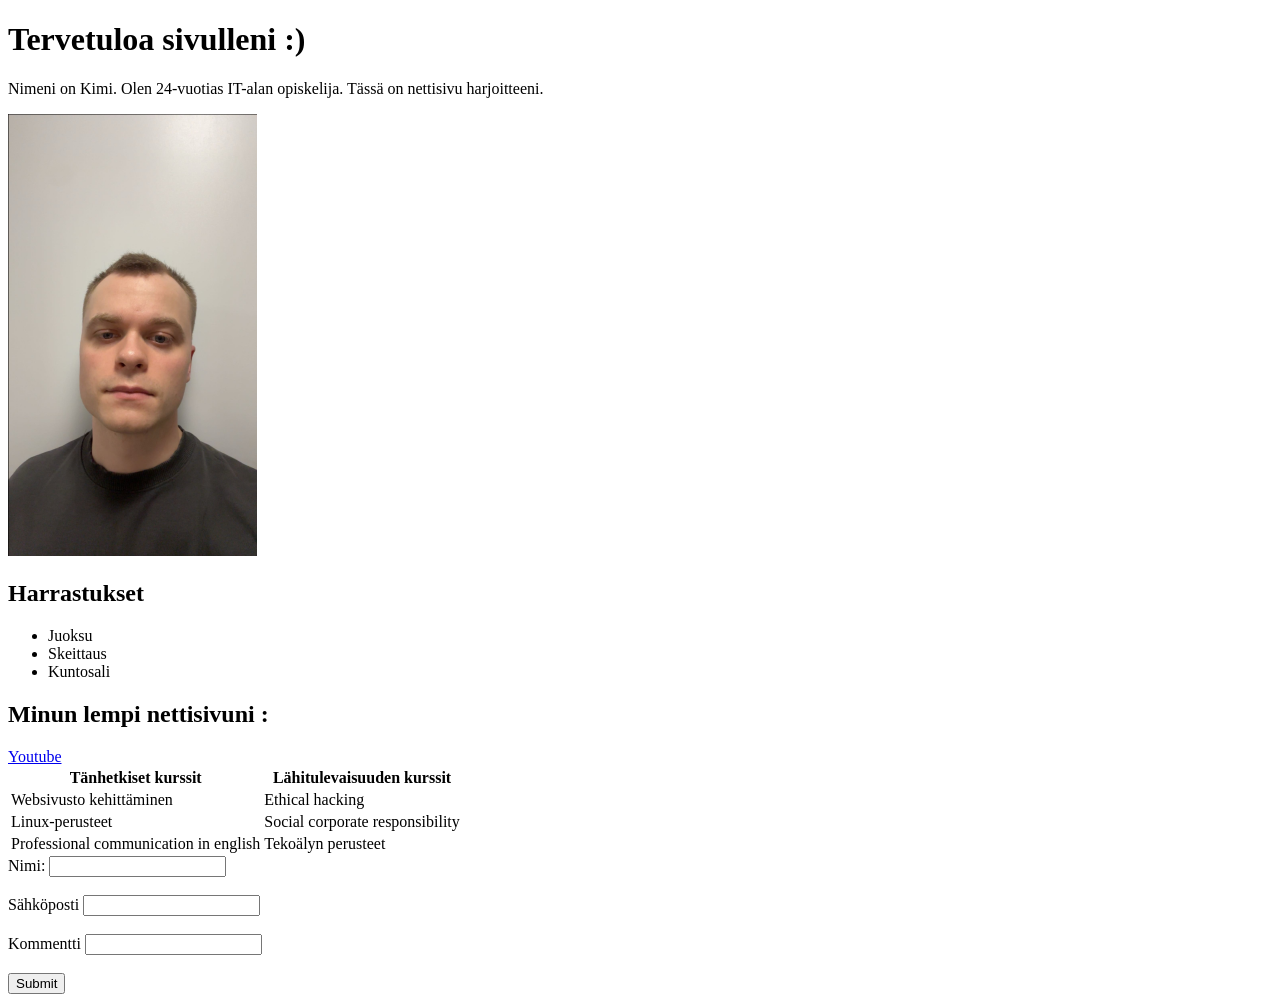
==== WS01/tehtävä/index.html @ 1ba359d8 "WS01B-harjoitus" ====
<!DOCTYPE html>
    <html>
    <head>
        <title>My First HTML Page</title>
    </head>
    <body>
        <h1>Tervetuloa sivulleni :)</h1>
        <p>Nimeni on Kimi. Olen 24-vuotias IT-alan opiskelija. Tässä on nettisivu harjoitteeni.</p>
        <img src="images/omanaama.png" alt="width=249" height="442">
    
    </body>
    </html>
<h2>Harrastukset</h2>
    <ul>
        <li>Juoksu</li>
        <li>Skeittaus</li>
        <li>Kuntosali</li>
    </ul>
    <h2>Minun lempi nettisivuni :</h2>
    <a href="https://www.youtube.com">Youtube</a>

<table>
    <tr>
        <th>Tänhetkiset kurssit</th>
        <th>Lähitulevaisuuden kurssit</th>
    </tr>
        <td>Websivusto kehittäminen</td>
       <td>Ethical hacking
    </td>
    <tr>
        <td>Linux-perusteet</td>
        <td>Social corporate responsibility</td>
    </tr>
    <td>Professional communication in english</td>
    <td>Tekoälyn perusteet</td>
    </table>
    <form>
    <label for="Name">Nimi:</label>
    <input type="text" id="name" name="name"><br><br>
    <label for="email">Sähköposti</label>
    <input type="email" id="email" name="email"><br><br>
    <label for="kommentti">Kommentti</label>
    <input type="kommentti" id="asia" name="kommentti"><br><br>
    <input type="submit" value="Submit">
    </form>
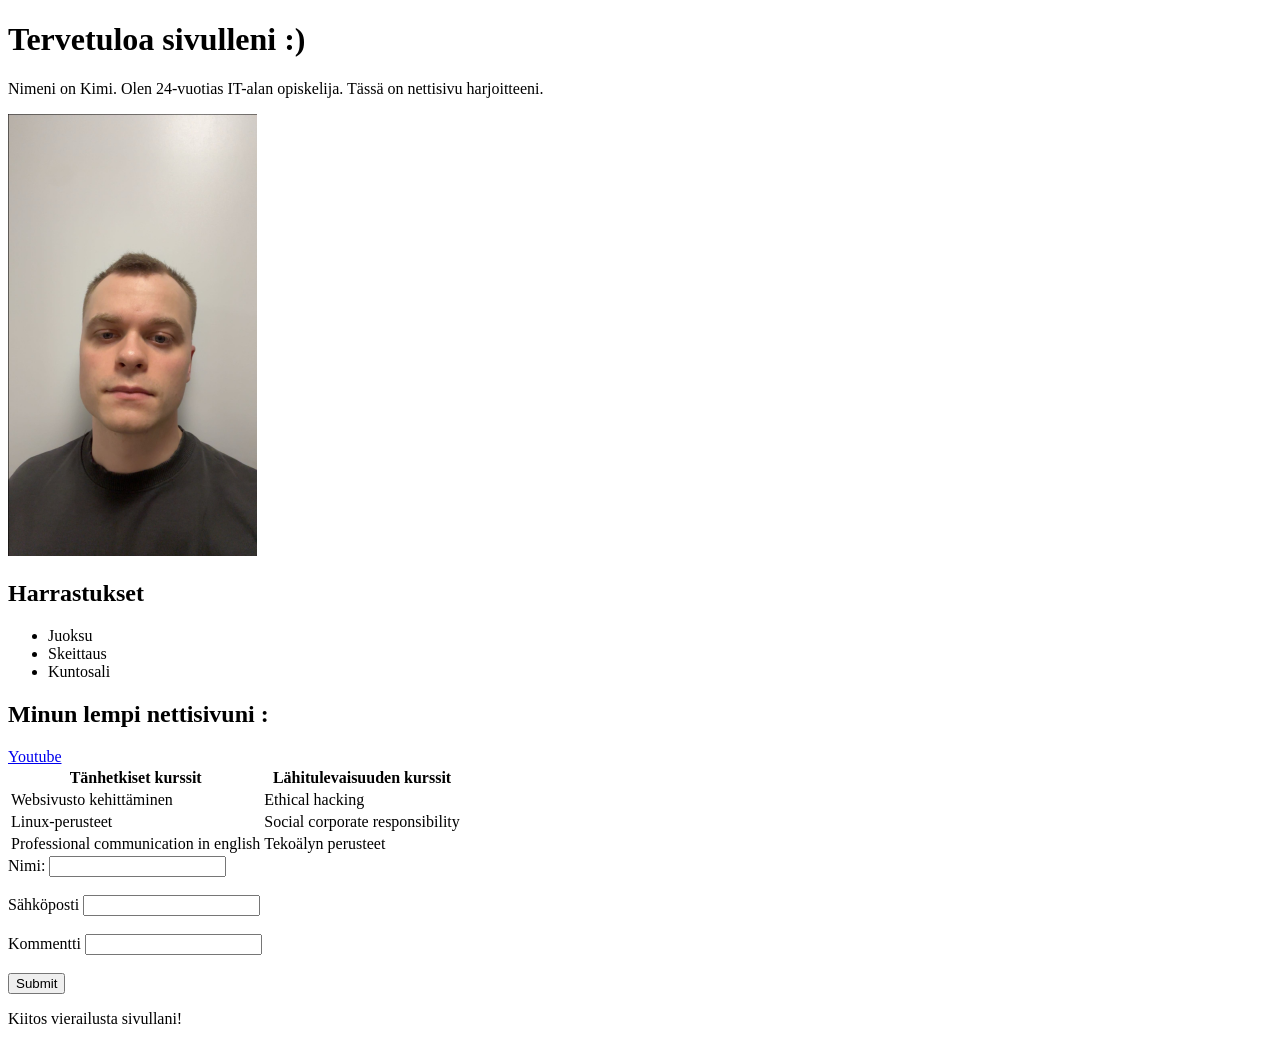
==== commit 668560ce: "harjoitus_tehty.01B" ====
--- a/WS01/tehtävä/index.html
+++ b/WS01/tehtävä/index.html
@@ -43,3 +43,4 @@
     <input type="kommentti" id="asia" name="kommentti"><br><br>
     <input type="submit" value="Submit">
     </form>
+<p>Kiitos vierailusta sivullani!</p>
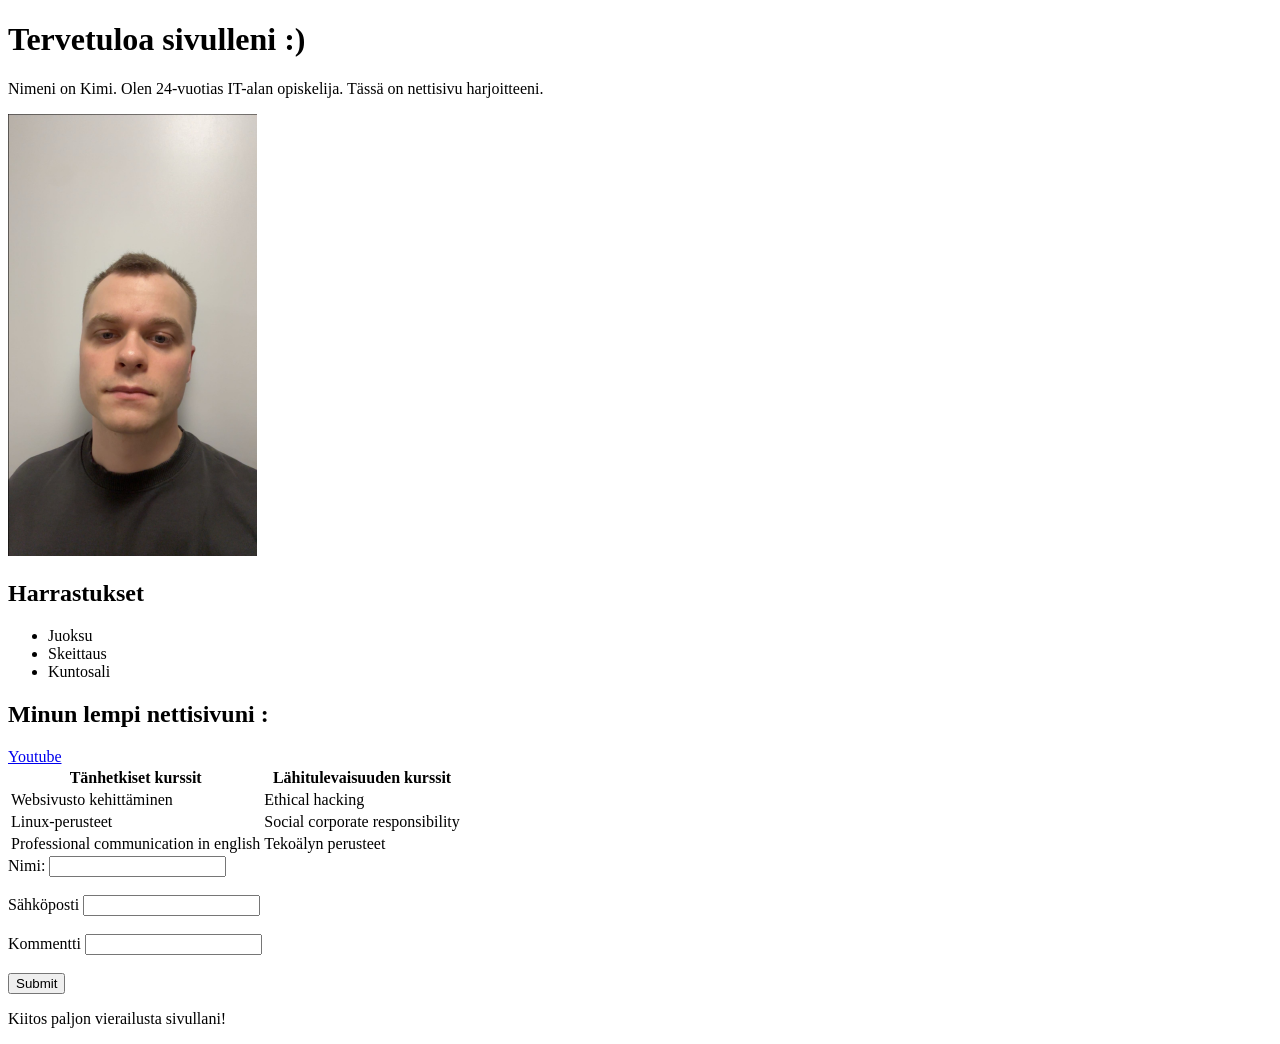
==== commit 60462ced: "done" ====
--- a/WS01/tehtävä/index.html
+++ b/WS01/tehtävä/index.html
@@ -6,7 +6,7 @@
     <body>
         <h1>Tervetuloa sivulleni :)</h1>
         <p>Nimeni on Kimi. Olen 24-vuotias IT-alan opiskelija. Tässä on nettisivu harjoitteeni.</p>
-        <img src="images/omanaama.png" alt="width=249" height="442">
+        <img src="images/omanaama.png" alt="Omanaama.png" width="249" height="442">
     
     </body>
     </html>
@@ -43,4 +43,4 @@
     <input type="kommentti" id="asia" name="kommentti"><br><br>
     <input type="submit" value="Submit">
     </form>
-<p>Kiitos vierailusta sivullani!</p>+<p>Kiitos paljon vierailusta sivullani!</p>
